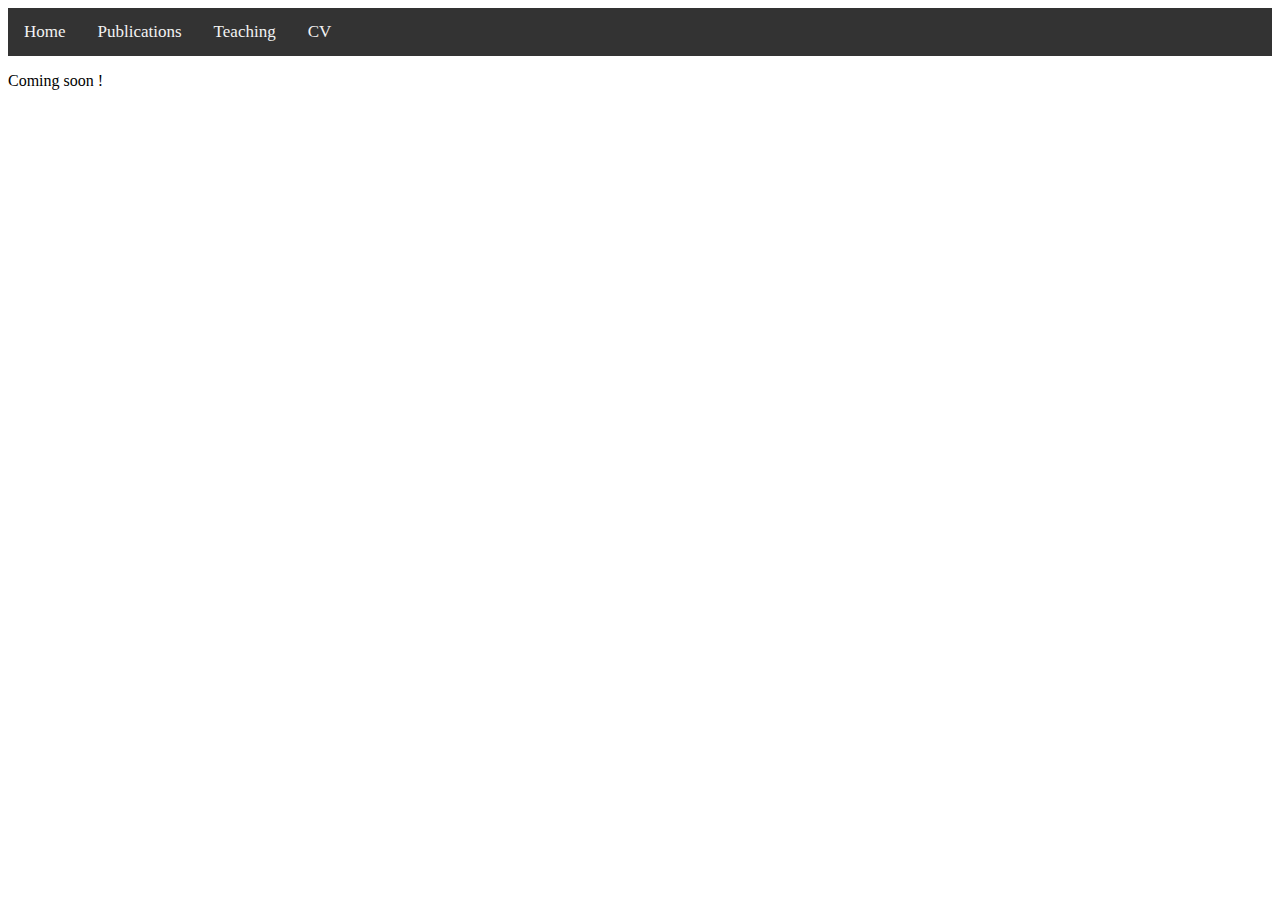
==== cv.html @ 2bd0429c "Creation of new files" ====
<!DOCTYPE html>
<html>
  <head>
    <style>
      .topnav {
  overflow: hidden;
  background-color: #333;
}

.topnav a {
  float: left;
  color: #f2f2f2;
  text-align: center;
  padding: 14px 16px;
  text-decoration: none;
  font-size: 17px;
}

.topnav a:hover {
  background-color: #ddd;
  color: black;
}
    </style>
    </head>
    <title>CV </title>
<body>
   <div class="topnav">
     <a href="./index.html">Home</a>
     <a href="./publications.html">Publications</a>
     <a href="./teaching.html">Teaching</a>
     <a href="./cv.html">CV</a>
   </div>
<p>Coming soon !  </p>
</body>
</html>
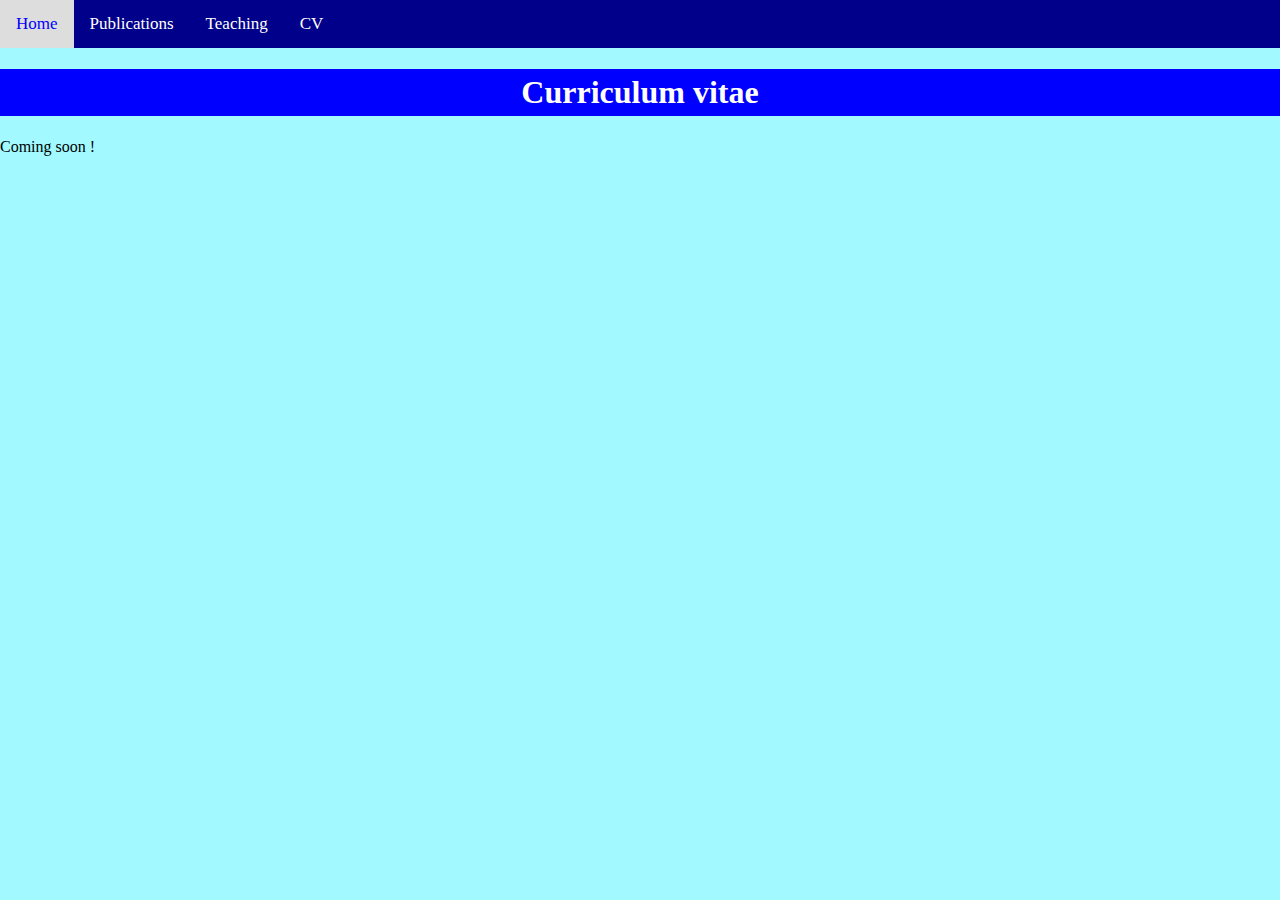
==== commit 6183b46e: "Harmonization" ====
--- a/cv.html
+++ b/cv.html
@@ -4,12 +4,12 @@
     <style>
       .topnav {
   overflow: hidden;
-  background-color: #333;
+  background-color: darkblue;
 }
 
 .topnav a {
   float: left;
-  color: #f2f2f2;
+  color: White;
   text-align: center;
   padding: 14px 16px;
   text-decoration: none;
@@ -18,18 +18,35 @@
 
 .topnav a:hover {
   background-color: #ddd;
-  color: black;
+  color: Blue;
 }
+
+footer {
+  background-color: Blue;
+  text-align: center;
+  padding: 1px;
+  color: white;
+}
+
+h2 {
+    padding: 5px;
+    margin-left: 20px;
+    color: darkblue;
+    font-size: 20px;
+}
+
     </style>
     </head>
     <title>CV </title>
-<body>
+<body style="background-color:#A2F9FF;padding:0;margin:0;">
    <div class="topnav">
      <a href="./index.html">Home</a>
      <a href="./publications.html">Publications</a>
      <a href="./teaching.html">Teaching</a>
      <a href="./cv.html">CV</a>
    </div>
-<p>Coming soon !  </p>
+    <h1 style="background-color:Blue;color:White;padding:5px;" align= "center">Curriculum vitae</h1>
+   <p>Coming soon !  </p>
+
 </body>
 </html>
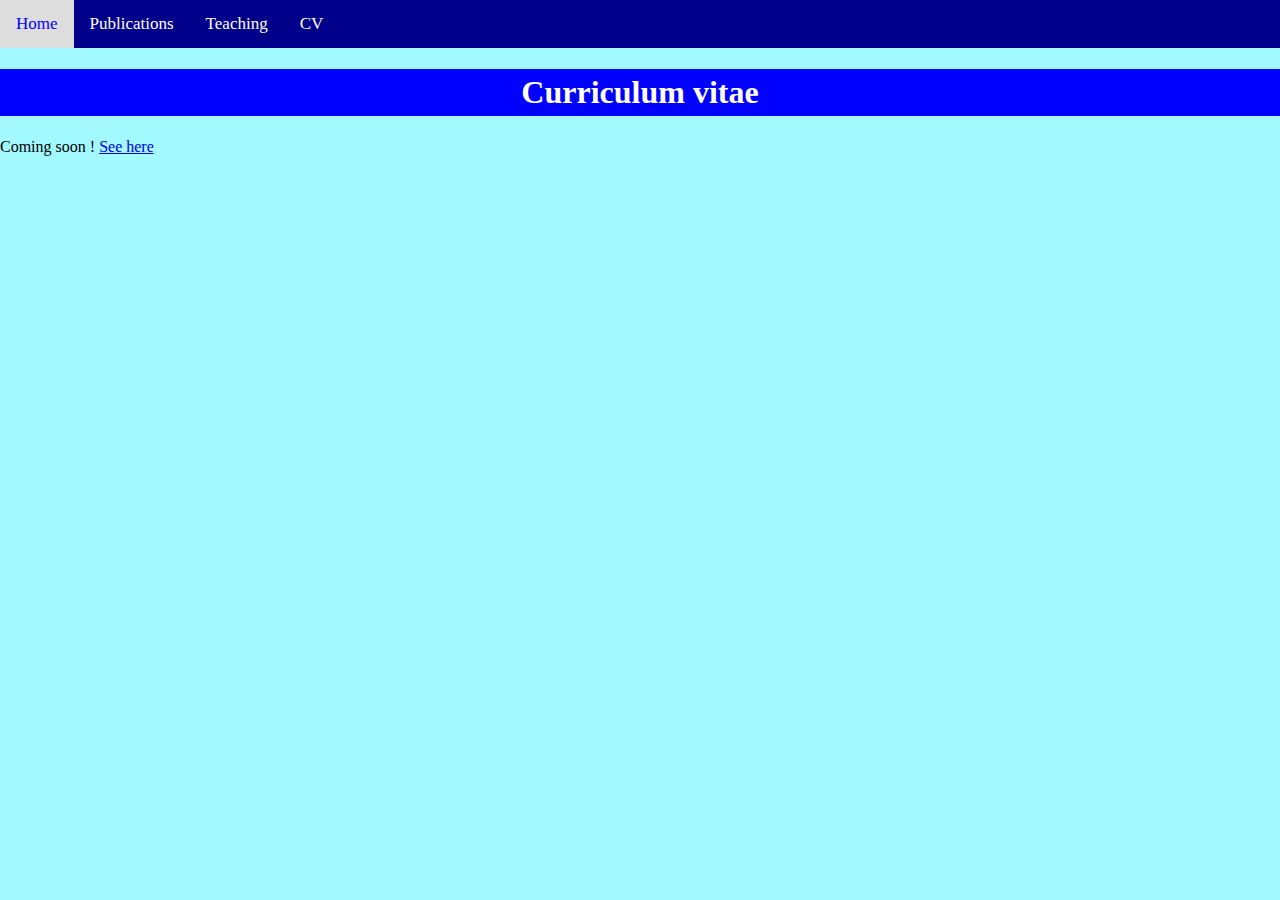
==== commit 117218e2: "internship report added" ====
--- a/cv.html
+++ b/cv.html
@@ -46,7 +46,8 @@
      <a href="./cv.html">CV</a>
    </div>
     <h1 style="background-color:Blue;color:White;padding:5px;" align= "center">Curriculum vitae</h1>
-   <p>Coming soon !  </p>
+   <p>Coming soon ! 
+   <a href="./masterThesis.pdf">See here</a> </p>
 
 </body>
 </html>
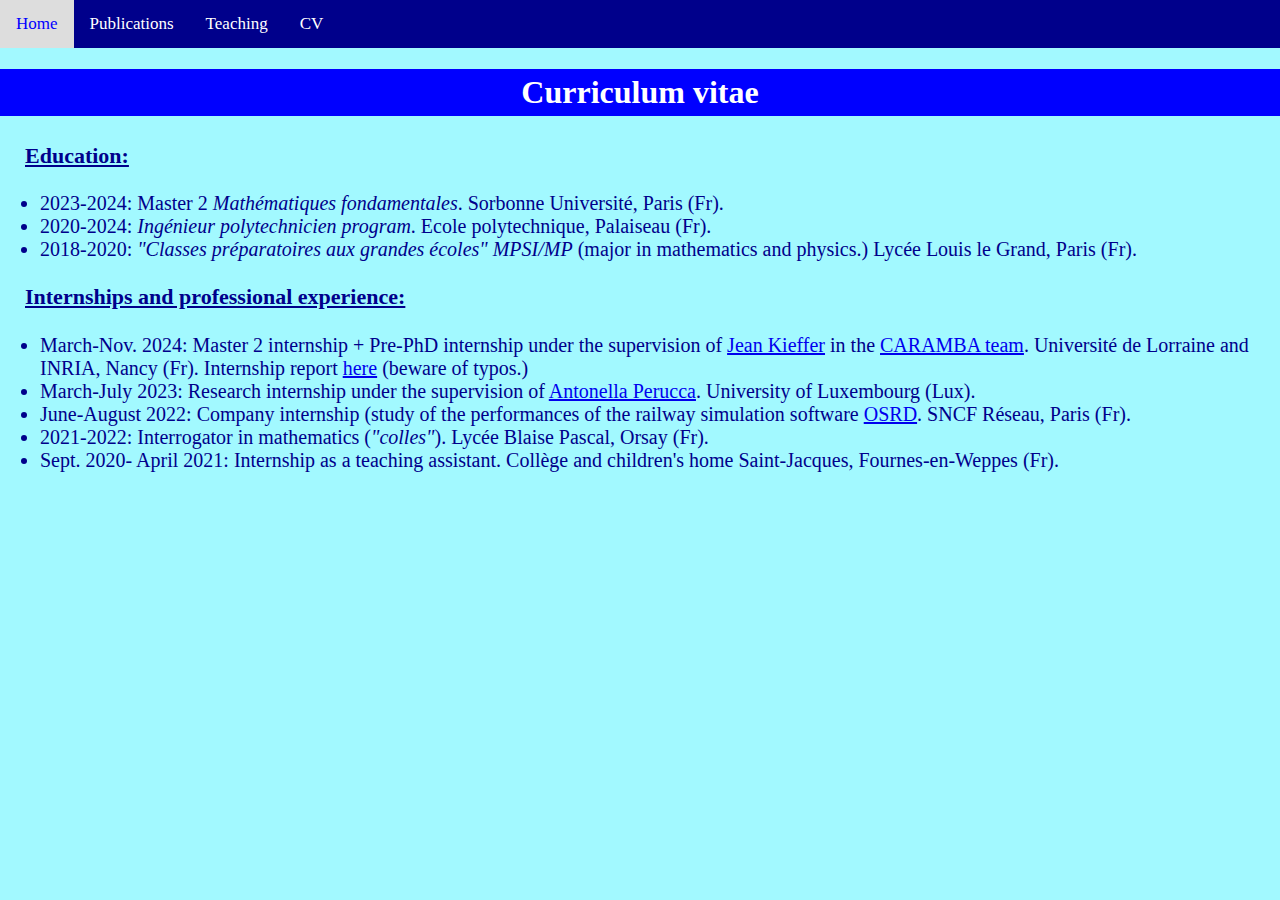
==== commit 61356b30: "Version 1" ====
--- a/cv.html
+++ b/cv.html
@@ -32,8 +32,15 @@
     padding: 5px;
     margin-left: 20px;
     color: darkblue;
+    font-size: 22px;
+}
+
+
+li {
+    color: darkblue;
     font-size: 20px;
 }
+
 
     </style>
     </head>
@@ -46,8 +53,20 @@
      <a href="./cv.html">CV</a>
    </div>
     <h1 style="background-color:Blue;color:White;padding:5px;" align= "center">Curriculum vitae</h1>
-   <p>Coming soon ! 
-   <a href="./masterThesis.pdf">See here</a> </p>
+    <h2><u> Education:</u></h2>
+    <ul>
+      <li>2023-2024:  Master 2 <i>Math&eacute;matiques fondamentales</i>. Sorbonne Universit&eacute;, Paris (Fr). </li>
+      <li> 2020-2024: <i> Ing&eacute;nieur polytechnicien program</i>. Ecole polytechnique, Palaiseau (Fr). </li>
+      <li> 2018-2020: <i> "Classes pr&eacute;paratoires aux grandes &eacute;coles" MPSI/MP</i> (major in mathematics and physics.) Lyc&eacute;e Louis le Grand, Paris (Fr). </li>
+    </ul>
+    <h2><u> Internships and professional experience:</u></h2>
+    <ul>
+      <li> March-Nov. 2024: Master 2 internship + Pre-PhD internship under the supervision of <a href="https://members.loria.fr/JKieffer/">Jean Kieffer</a>  in the <a href="https://caramba.loria.fr ">CARAMBA team</a>. Universit&eacute; de Lorraine and INRIA, Nancy (Fr). Internship report <a href="./masterThesis.pdf">here</a> (beware of typos.) 
+      <li>March-July 2023: Research internship under the supervision of <a href="https://www.antonellaperucca.net">Antonella Perucca</a>. University of Luxembourg (Lux). </li>
+      <li>June-August 2022: Company internship (study of the performances of the railway simulation software <a href="https://osrd.fr/en/"> OSRD</a>. SNCF R&eacute;seau, Paris (Fr).</li>
+      <li>2021-2022: Interrogator in mathematics (<i>"colles"</i>). Lyc&eacute;e Blaise Pascal, Orsay (Fr).</li>
+      <li>Sept. 2020- April 2021: Internship as a teaching assistant. Coll&egrave;ge and children's home Saint-Jacques, Fournes-en-Weppes (Fr). </li>
+    </ul>
 
 </body>
 </html>
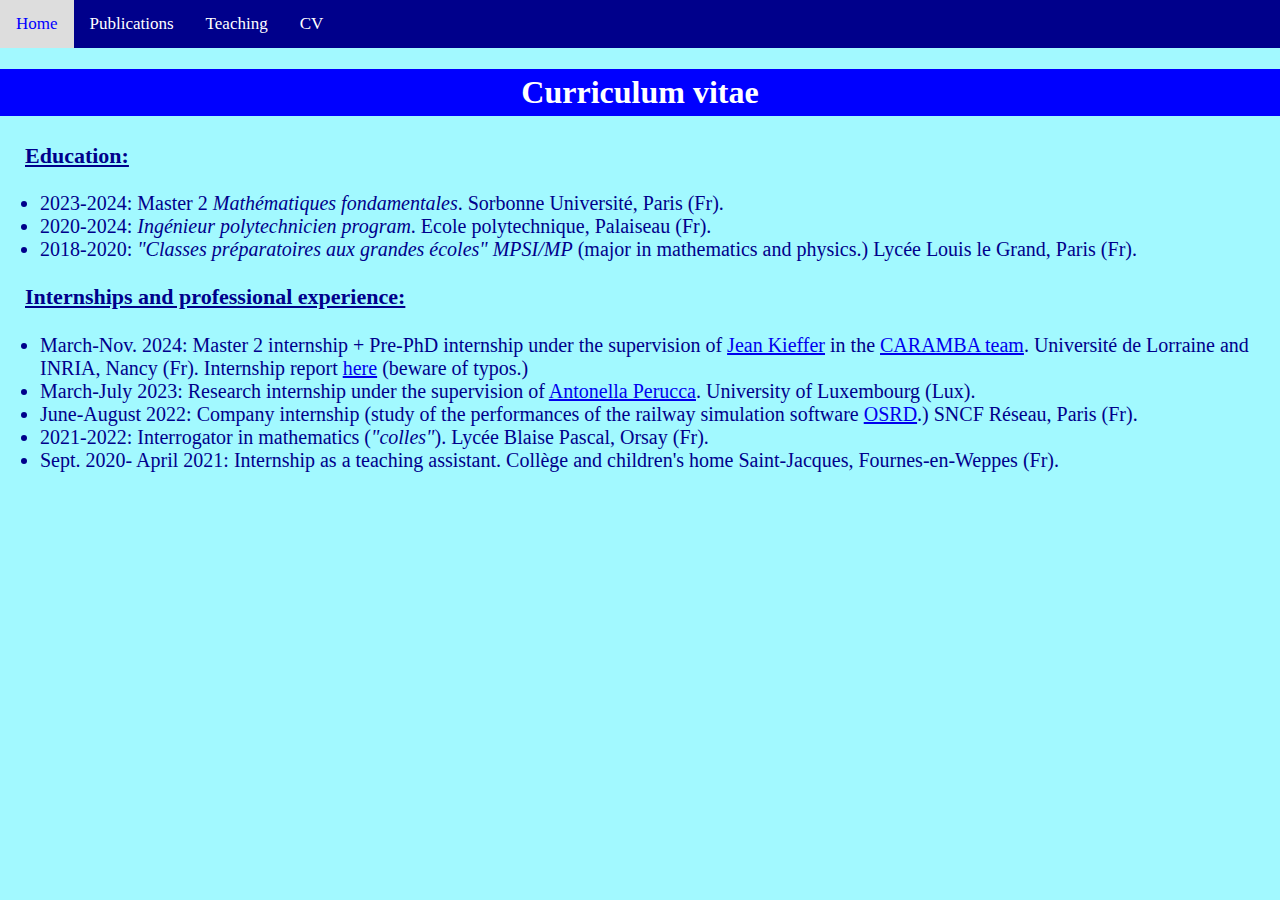
==== commit 43a1ef8f: "corrected another typo" ====
--- a/cv.html
+++ b/cv.html
@@ -63,7 +63,7 @@
     <ul>
       <li> March-Nov. 2024: Master 2 internship + Pre-PhD internship under the supervision of <a href="https://members.loria.fr/JKieffer/">Jean Kieffer</a>  in the <a href="https://caramba.loria.fr ">CARAMBA team</a>. Universit&eacute; de Lorraine and INRIA, Nancy (Fr). Internship report <a href="./masterThesis.pdf">here</a> (beware of typos.) 
       <li>March-July 2023: Research internship under the supervision of <a href="https://www.antonellaperucca.net">Antonella Perucca</a>. University of Luxembourg (Lux). </li>
-      <li>June-August 2022: Company internship (study of the performances of the railway simulation software <a href="https://osrd.fr/en/"> OSRD</a>. SNCF R&eacute;seau, Paris (Fr).</li>
+      <li>June-August 2022: Company internship (study of the performances of the railway simulation software <a href="https://osrd.fr/en/"> OSRD</a>.) SNCF R&eacute;seau, Paris (Fr).</li>
       <li>2021-2022: Interrogator in mathematics (<i>"colles"</i>). Lyc&eacute;e Blaise Pascal, Orsay (Fr).</li>
       <li>Sept. 2020- April 2021: Internship as a teaching assistant. Coll&egrave;ge and children's home Saint-Jacques, Fournes-en-Weppes (Fr). </li>
     </ul>
